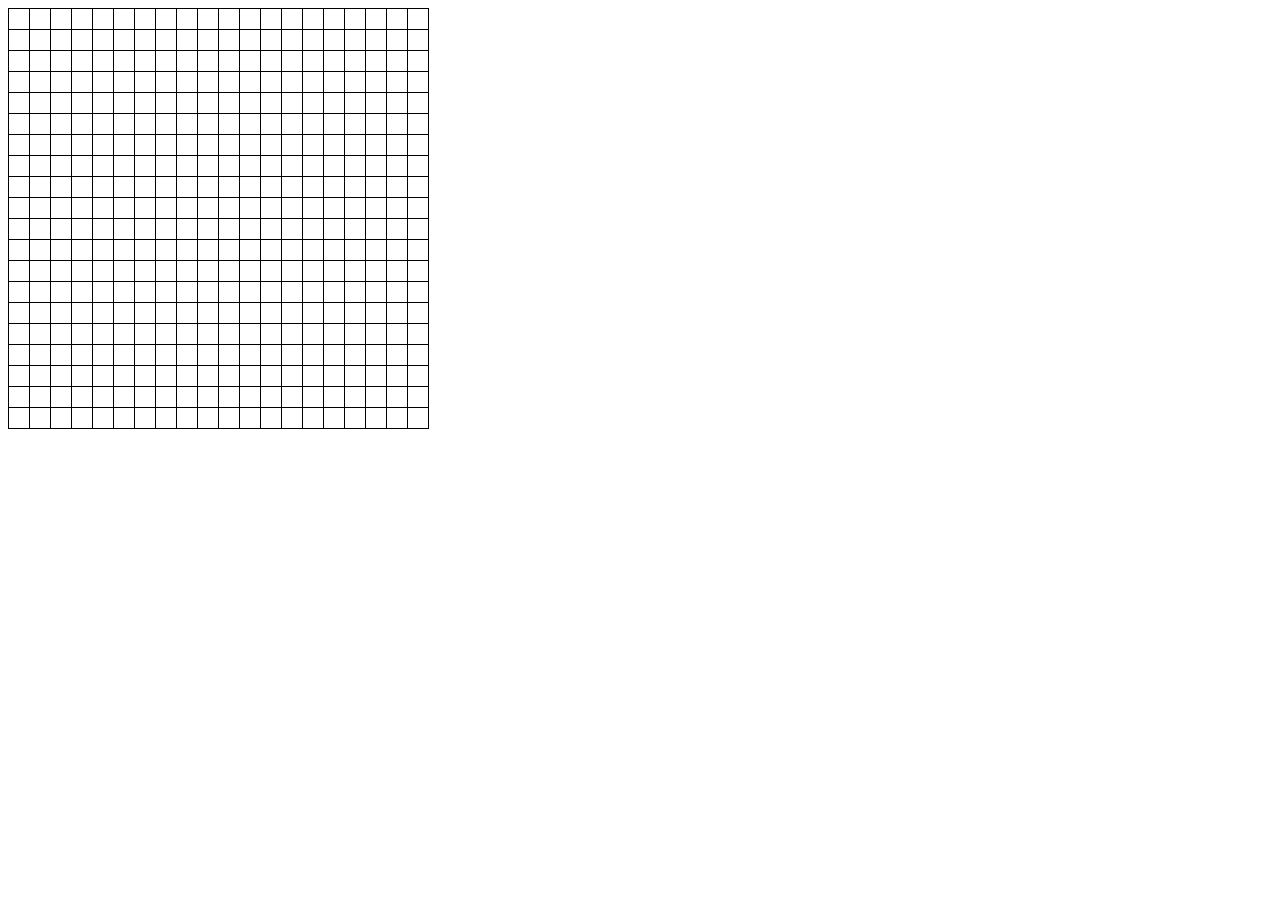
==== PathVisualization/index.html @ 2991f75a "First push for path vis" ====
<!DOCTYPE html>
<html lang="en" dir="ltr">
    <head>
        <meta charset="utf-8">
        <title>Musketeers</title>
        <link href="style.css" rel="stylesheet" type="text/css">
        <script src="https://ajax.googleapis.com/ajax/libs/jquery/2.1.1/jquery.min.js"></script>
        <script src="https://code.jquery.com/jquery-3.3.1.js"></script>
    </head>
    <body>
        <div id= "grid">

        <script type="text/javascript" src="script.js"></script>

        </div>
    </body>
</html>
---- PathVisualization/style.css ----
table {
    border-collapse: collapse;
}

td {
    border: 1px solid;
    width: 20px;
    height: 20px;
    padding: 0;
    margin: 0;
}
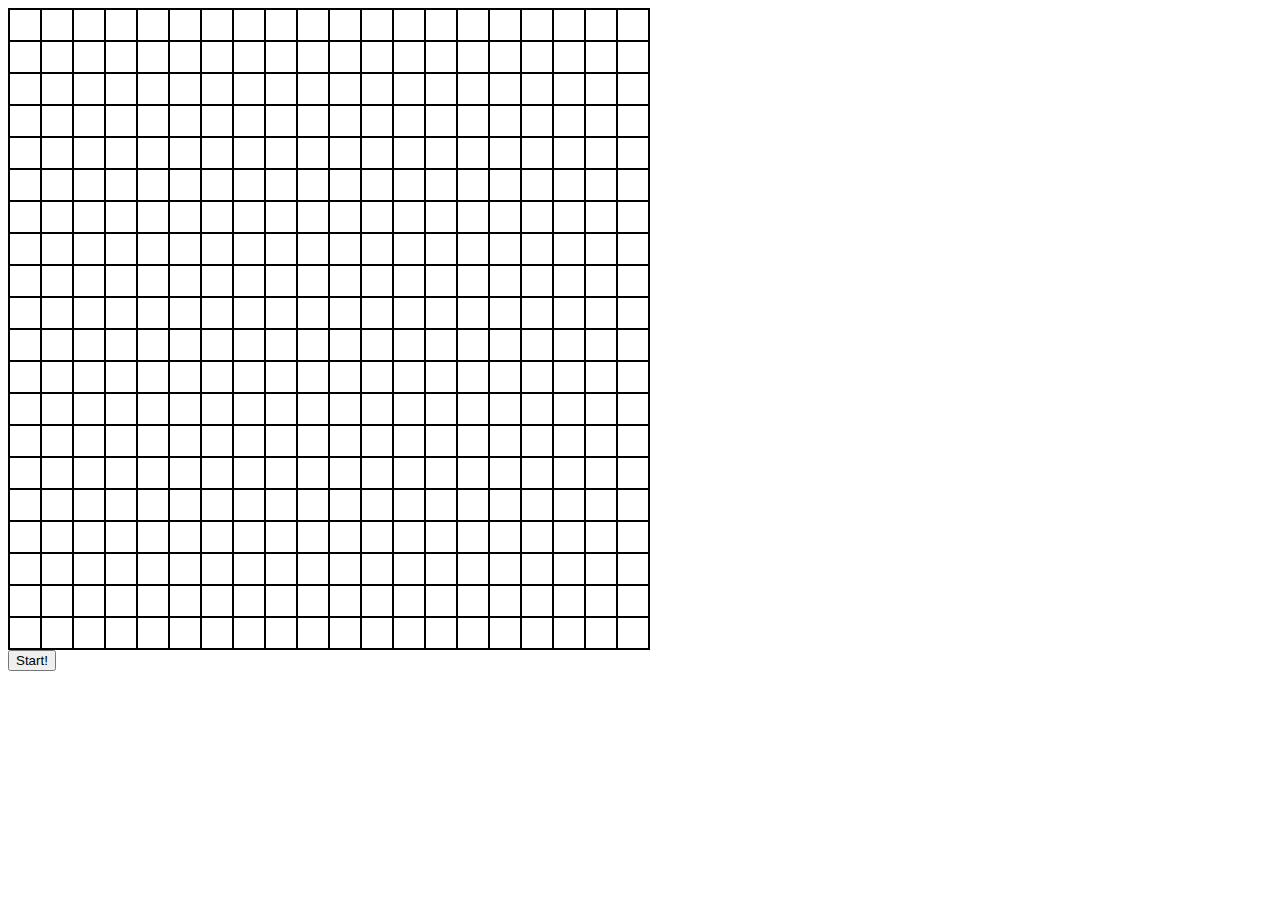
==== commit a1288b85: "Boy" ====
--- a/PathVisualization/index.html
+++ b/PathVisualization/index.html
@@ -13,5 +13,8 @@
         <script type="text/javascript" src="script.js"></script>
 
         </div>
+        <button onclick="search()">
+            Start!
+        </button>
     </body>
 </html>
--- a/PathVisualization/style.css
+++ b/PathVisualization/style.css
@@ -3,9 +3,9 @@
 }
 
 td {
-    border: 1px solid;
-    width: 20px;
-    height: 20px;
+    border: 2px solid;
+    width: 30px;
+    height: 30px;
     padding: 0;
     margin: 0;
 }
